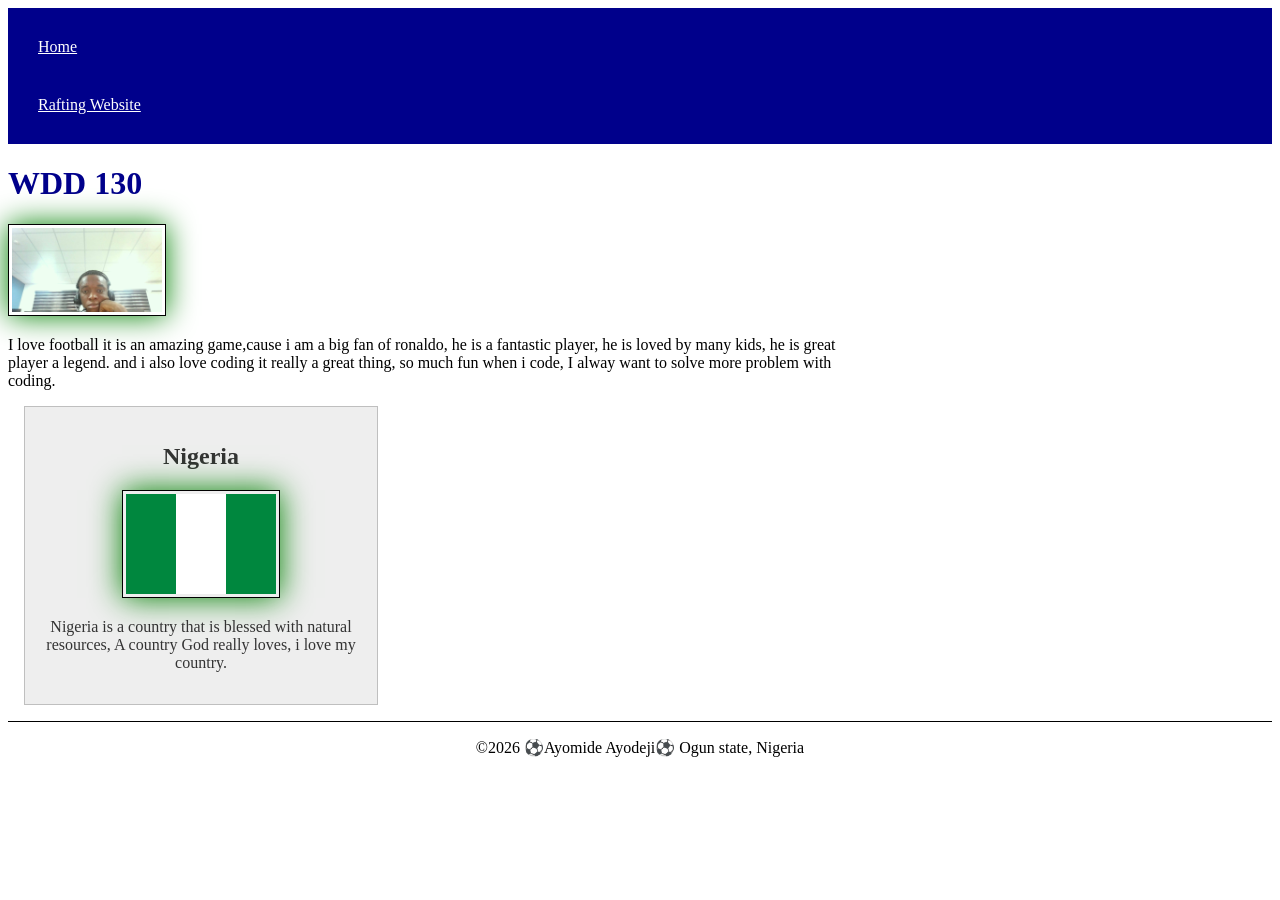
==== index.html @ c12a972b "save" ====
<!DOCTYPE html>
<html lang="en">

<head>
    <meta charset="UTF-8">
    <meta name="viewport" content="width=device-width, initial-scale=1.0">
    <title>Ayomide Ayodeji | WDD 130</title>
    <meta name="description"
      content="my name is Ayomide, i am byu idaho student, i am taking wdd130 as a course,this page is to help me get better in html and css">
    <meta name="Ayomide Ayodeji" content="Ayomide Ayodeji">
    <link rel="stylesheet" href="styles/styles.css">
</head>

<body>
    <header>
        <nav>
            <a href="#">Home</a>
            <a href="wwr/">Rafting Website</a>
        </nav>
    </header>

    <main>
        <h1>WDD 130</h1>

        <img src="images/profile.jpg" alt="Hello my name is Ayomide Ayodeji" width="200">

        <p>I love football it is an amazing game,cause i am a big fan of ronaldo, he is a fantastic
            player, he is loved by many kids, he is great player a legend. and i also love coding it
            really a great thing, so much fun when i code, I alway want to solve more problem with
            coding.</p>

        <aside>
            <h2>Nigeria</h2>
            <img src="week02/images/nigeria_flag.png" alt="nigeria flag">
            <p>Nigeria is a country that is blessed with natural resources, A country God really
                loves, i love my country.</p>
        </aside>

    </main>
    <footer>
        <p>©2026 ⚽Ayomide Ayodeji⚽ Ogun state, Nigeria</p>
    </footer>


</body>

</html>
---- styles/styles.css ----
nav {
    background-color: darkblue;
    padding: 10px;
}

nav a {
    color: white;
    display: block;
    padding: 20px;
}

h1 {
    color: darkblue
}

img {
    width: 150px;
    height: auto;
    border: 1px solid black;
    padding: 2px;
    box-shadow: 0 0 30px gray;
}

p {
    padding: 0;
}

main {
    max-width: 840px;
}

aside {
    width: 20rem;
    margin: 1rem;
    border: 1px solid rgb(0 0 0/0.2);
    /* 1 */
    padding: 1rem;
    background-color: #eee;
    color: #333;
    text-align: center;
}

aside img {
    width: 200px;
    height: auto;
}

main img {
    width: 150px;
    height: auto;
    border: 1px solid black;
    padding: 3px;
    box-shadow: 0 0 30px green;

}

footer {
    margin-top: 15px;
    border-top: 1px solid #000;
    text-align: center;
}
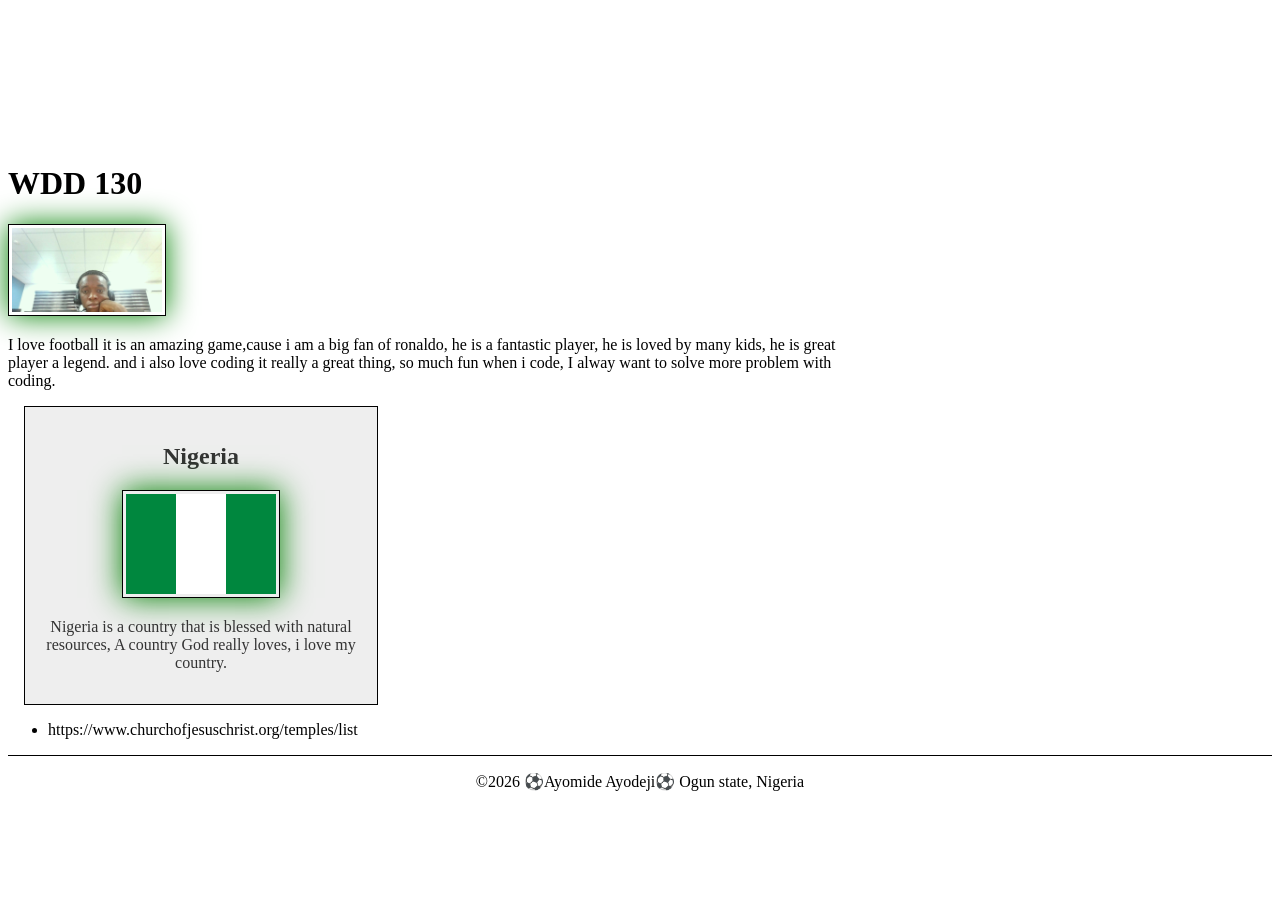
==== commit a19234f0: "save" ====
--- a/index.html
+++ b/index.html
@@ -5,11 +5,12 @@
     <meta charset="UTF-8">
     <meta name="viewport" content="width=device-width, initial-scale=1.0">
     <title>Ayomide Ayodeji | WDD 130</title>
-    <meta name="description"
-      content="my name is Ayomide, i am byu idaho student, i am taking wdd130 as a course,this page is to help me get better in html and css">
-    <meta name="Ayomide Ayodeji" content="Ayomide Ayodeji">
+    <meta name="description" content="my name is Ayomide, i am byu idaho student,
+        i am taking wdd130 as a course,this page is to help me get better in html and css">
+    <meta name="author" content="Ayomide Ayodeji">
     <link rel="stylesheet" href="styles/styles.css">
 </head>
+<!-- the body section is display to the user -->
 
 <body>
     <header>
@@ -35,7 +36,9 @@
             <p>Nigeria is a country that is blessed with natural resources, A country God really
                 loves, i love my country.</p>
         </aside>
-
+        <ul>
+            <li>https://www.churchofjesuschrist.org/temples/list</li>
+        </ul>
     </main>
     <footer>
         <p>©2026 ⚽Ayomide Ayodeji⚽ Ogun state, Nigeria</p>
--- a/styles/styles.css
+++ b/styles/styles.css
@@ -1,5 +1,10 @@
+:root {
+    --name: value;
+    --border-color: black;
+}
+
 nav {
-    background-color: darkblue;
+    background-color: var(--main-color);
     padding: 10px;
 }
 
@@ -10,7 +15,7 @@
 }
 
 h1 {
-    color: darkblue
+    color: var(--main-color);
 }
 
 img {
@@ -32,7 +37,7 @@
 aside {
     width: 20rem;
     margin: 1rem;
-    border: 1px solid rgb(0 0 0/0.2);
+    border: 1px solid var(--border-color);
     /* 1 */
     padding: 1rem;
     background-color: #eee;
@@ -48,7 +53,7 @@
 main img {
     width: 150px;
     height: auto;
-    border: 1px solid black;
+    border: 1px solid var(--border-color);
     padding: 3px;
     box-shadow: 0 0 30px green;
 
@@ -56,6 +61,6 @@
 
 footer {
     margin-top: 15px;
-    border-top: 1px solid #000;
+    border-top: 1px solid var(--border-color);
     text-align: center;
 }
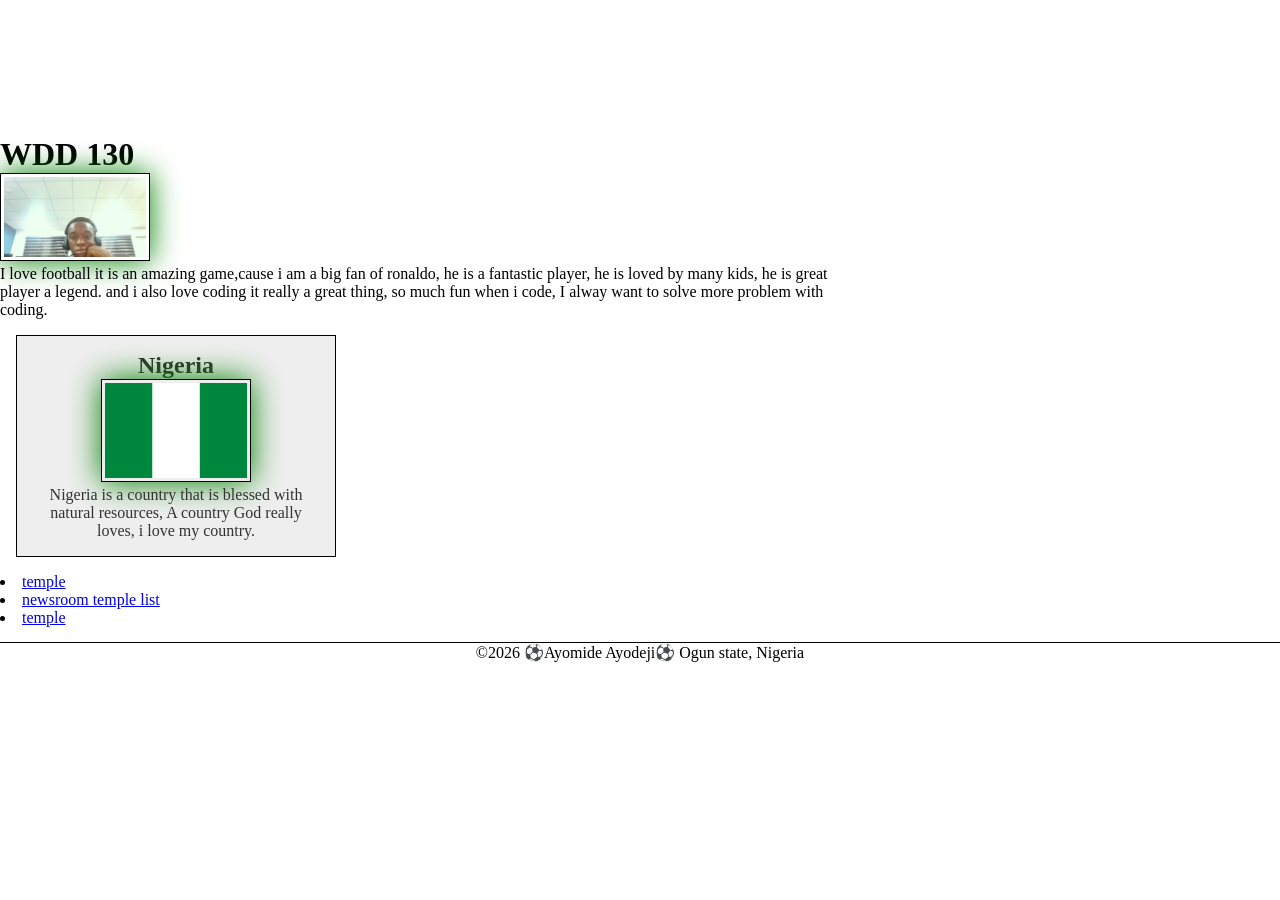
==== commit 66fcb2b6: "save" ====
--- a/index.html
+++ b/index.html
@@ -36,9 +36,14 @@
             <p>Nigeria is a country that is blessed with natural resources, A country God really
                 loves, i love my country.</p>
         </aside>
-        <ul>
-            <li>https://www.churchofjesuschrist.org/temples/list</li>
-        </ul>
+        <ul?>
+            <li><a href="https://www.churchofjesuschrist.org/temples/list" target="_blank"
+                  rel="noopener">temple</a> </li>
+            <li><a href="https://newsroom.churchofjesuschrist.org/temples-list" target="_blank"
+                  rel="noopener">newsroom temple list</a> </li>
+            <li><a href="https://churchofjesuschristtemples.org/temples/" target="_blank"
+                  rel="noopener">temple</a></li>
+            </ul>
     </main>
     <footer>
         <p>©2026 ⚽Ayomide Ayodeji⚽ Ogun state, Nigeria</p>
--- a/styles/styles.css
+++ b/styles/styles.css
@@ -1,3 +1,9 @@
+* {
+    margin: 0;
+    padding: 0;
+    box-sizing: border-box;
+}
+
 :root {
     --name: value;
     --border-color: black;
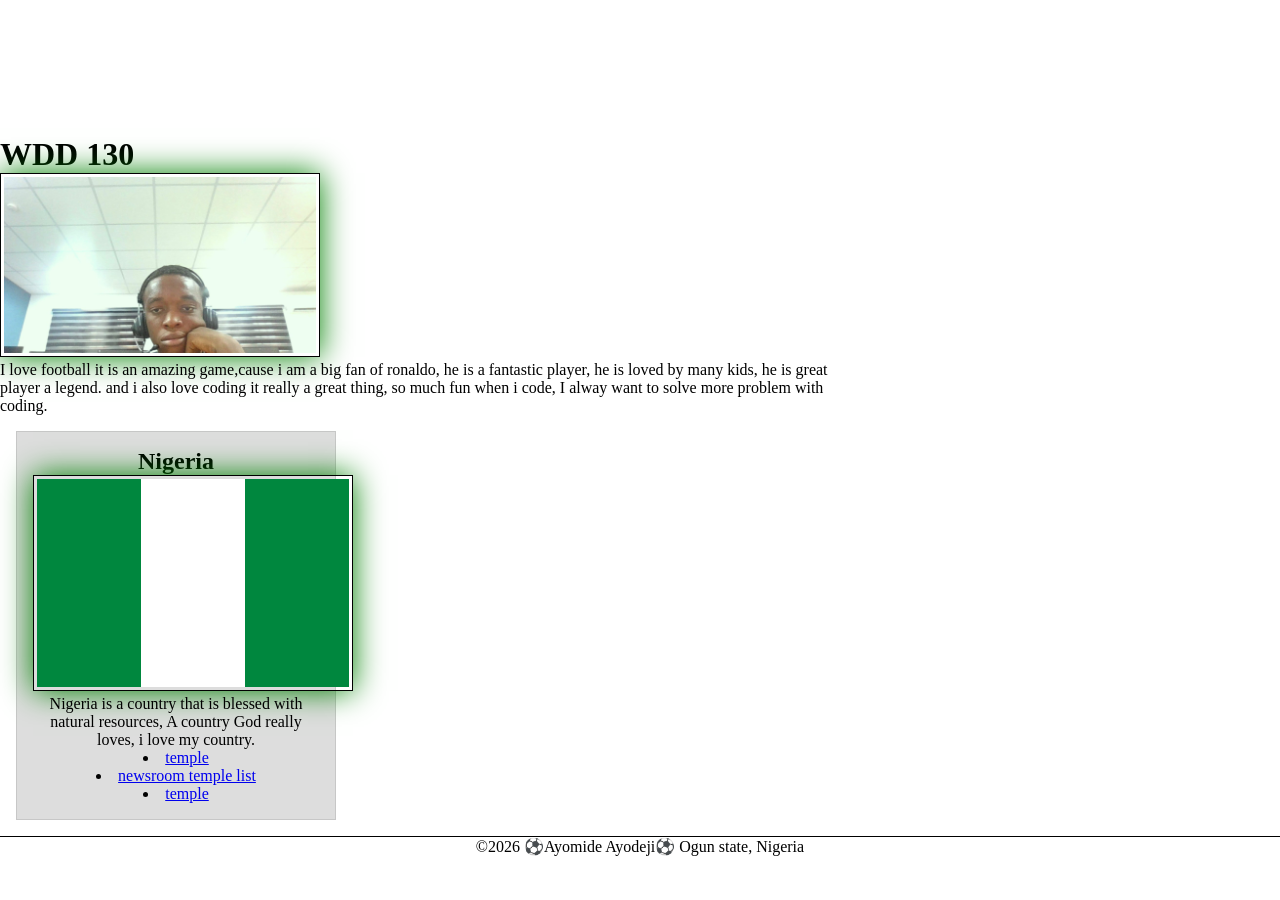
==== commit e7291489: "save" ====
--- a/index.html
+++ b/index.html
@@ -30,20 +30,20 @@
             really a great thing, so much fun when i code, I alway want to solve more problem with
             coding.</p>
 
-        <aside>
+        <aside class="box">
             <h2>Nigeria</h2>
             <img src="week02/images/nigeria_flag.png" alt="nigeria flag">
             <p>Nigeria is a country that is blessed with natural resources, A country God really
                 loves, i love my country.</p>
-        </aside>
-        <ul?>
-            <li><a href="https://www.churchofjesuschrist.org/temples/list" target="_blank"
-                  rel="noopener">temple</a> </li>
-            <li><a href="https://newsroom.churchofjesuschrist.org/temples-list" target="_blank"
-                  rel="noopener">newsroom temple list</a> </li>
-            <li><a href="https://churchofjesuschristtemples.org/temples/" target="_blank"
-                  rel="noopener">temple</a></li>
-            </ul>
+            </asideclass>
+            <ul?>
+                <li><a href="https://www.churchofjesuschrist.org/temples/list" target="_blank"
+                      rel="noopener">temple</a> </li>
+                <li><a href="https://newsroom.churchofjesuschrist.org/temples-list" target="_blank"
+                      rel="noopener">newsroom temple list</a> </li>
+                <li><a href="https://churchofjesuschristtemples.org/temples/" target="_blank"
+                      rel="noopener">temple</a></li>
+                </ul>
     </main>
     <footer>
         <p>©2026 ⚽Ayomide Ayodeji⚽ Ogun state, Nigeria</p>
--- a/styles/styles.css
+++ b/styles/styles.css
@@ -52,12 +52,12 @@
 }
 
 aside img {
-    width: 200px;
+    width: 20em;
     height: auto;
 }
 
 main img {
-    width: 150px;
+    width: 20em;
     height: auto;
     border: 1px solid var(--border-color);
     padding: 3px;
@@ -69,4 +69,14 @@
     margin-top: 15px;
     border-top: 1px solid var(--border-color);
     text-align: center;
+}
+
+/* class selector */
+
+.box {
+    margin: 1rem;
+    border: 1px solid rgb(0 0 0 / 10%);
+    padding: 1rem;
+    background-color: #ddd;
+    color: #000;
 }
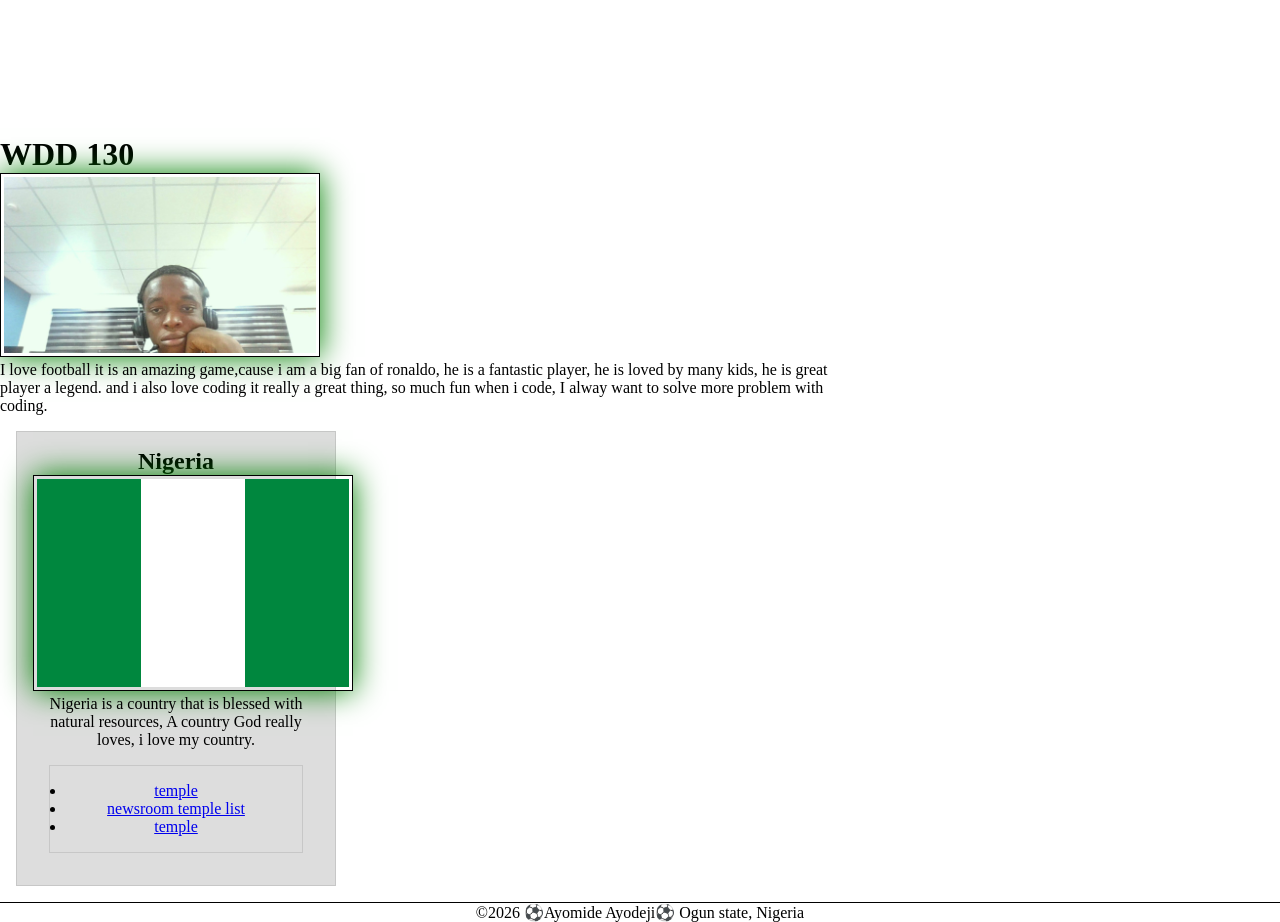
==== commit 2f82a5c4: "save" ====
--- a/index.html
+++ b/index.html
@@ -36,14 +36,14 @@
             <p>Nigeria is a country that is blessed with natural resources, A country God really
                 loves, i love my country.</p>
             </asideclass>
-            <ul?>
+            <ul class="box">
                 <li><a href="https://www.churchofjesuschrist.org/temples/list" target="_blank"
                       rel="noopener">temple</a> </li>
                 <li><a href="https://newsroom.churchofjesuschrist.org/temples-list" target="_blank"
                       rel="noopener">newsroom temple list</a> </li>
                 <li><a href="https://churchofjesuschristtemples.org/temples/" target="_blank"
                       rel="noopener">temple</a></li>
-                </ul>
+            </ul>
     </main>
     <footer>
         <p>©2026 ⚽Ayomide Ayodeji⚽ Ogun state, Nigeria</p>
--- a/styles/styles.css
+++ b/styles/styles.css
@@ -52,7 +52,7 @@
 }
 
 aside img {
-    width: 20em;
+    width: 1.5em;
     height: auto;
 }
 
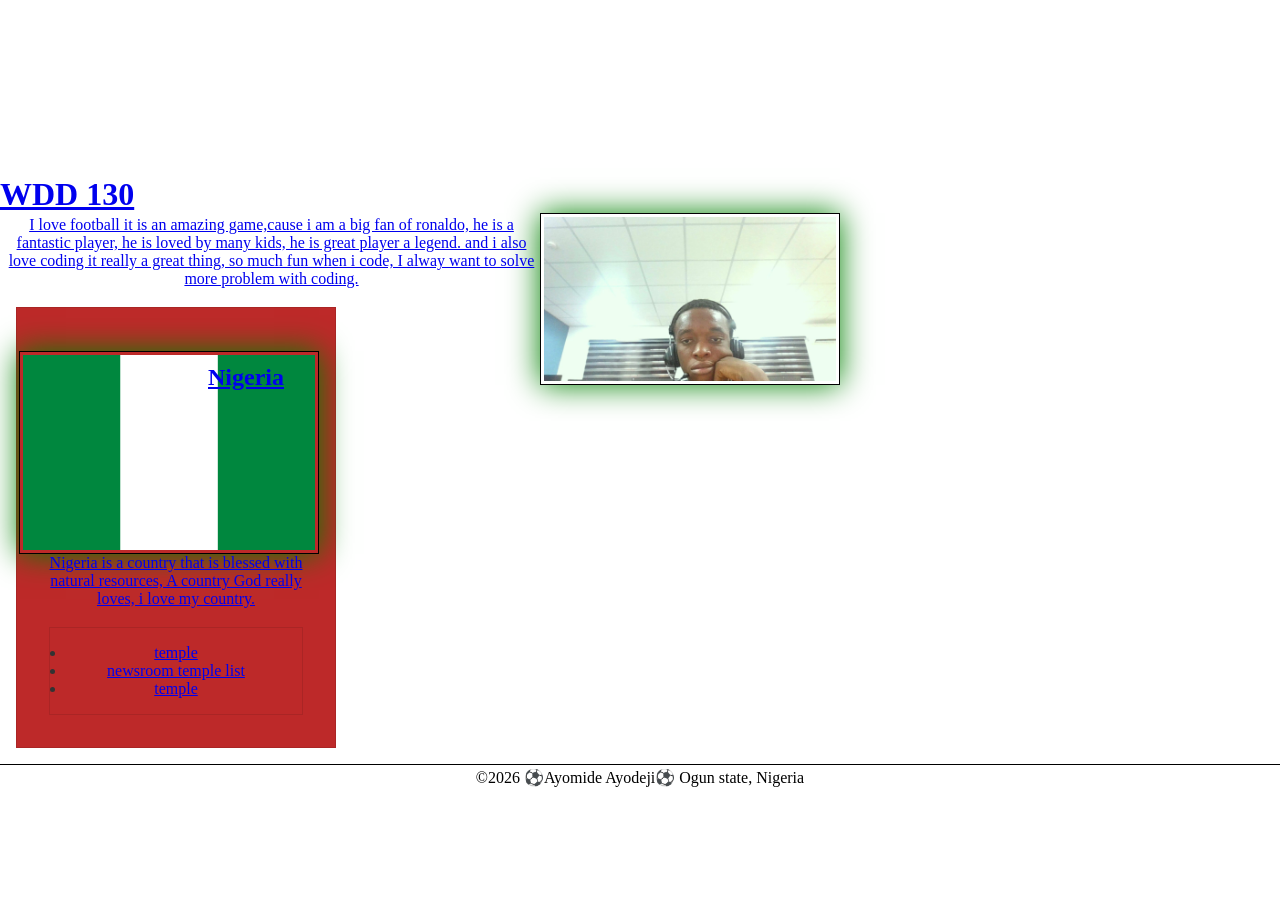
==== commit 1f8c6e59: "save" ====
--- a/index.html
+++ b/index.html
@@ -17,6 +17,7 @@
         <nav>
             <a href="#">Home</a>
             <a href="wwr/">Rafting Website</a>
+            <a href="https://facebook.com">
         </nav>
     </header>
 
--- a/styles/styles.css
+++ b/styles/styles.css
@@ -25,15 +25,17 @@
 }
 
 img {
-    width: 150px;
-    height: auto;
+    width: 500px;
+    height: 100%;
     border: 1px solid black;
     padding: 2px;
     box-shadow: 0 0 30px gray;
+    float: right;
 }
 
 p {
-    padding: 0;
+    padding: 3px;
+    text-align: center;
 }
 
 main {
@@ -51,17 +53,24 @@
     text-align: center;
 }
 
+aside h2 {
+    position: relative;
+    top: 40px;
+    left: 70px;
+}
+
 aside img {
-    width: 1.5em;
+    width: 150px;
     height: auto;
 }
 
 main img {
-    width: 20em;
+    width: 300px;
     height: auto;
     border: 1px solid var(--border-color);
     padding: 3px;
     box-shadow: 0 0 30px green;
+    float: right;
 
 }
 
@@ -77,6 +86,5 @@
     margin: 1rem;
     border: 1px solid rgb(0 0 0 / 10%);
     padding: 1rem;
-    background-color: #ddd;
-    color: #000;
+    background-color: #bd2929;
 }
